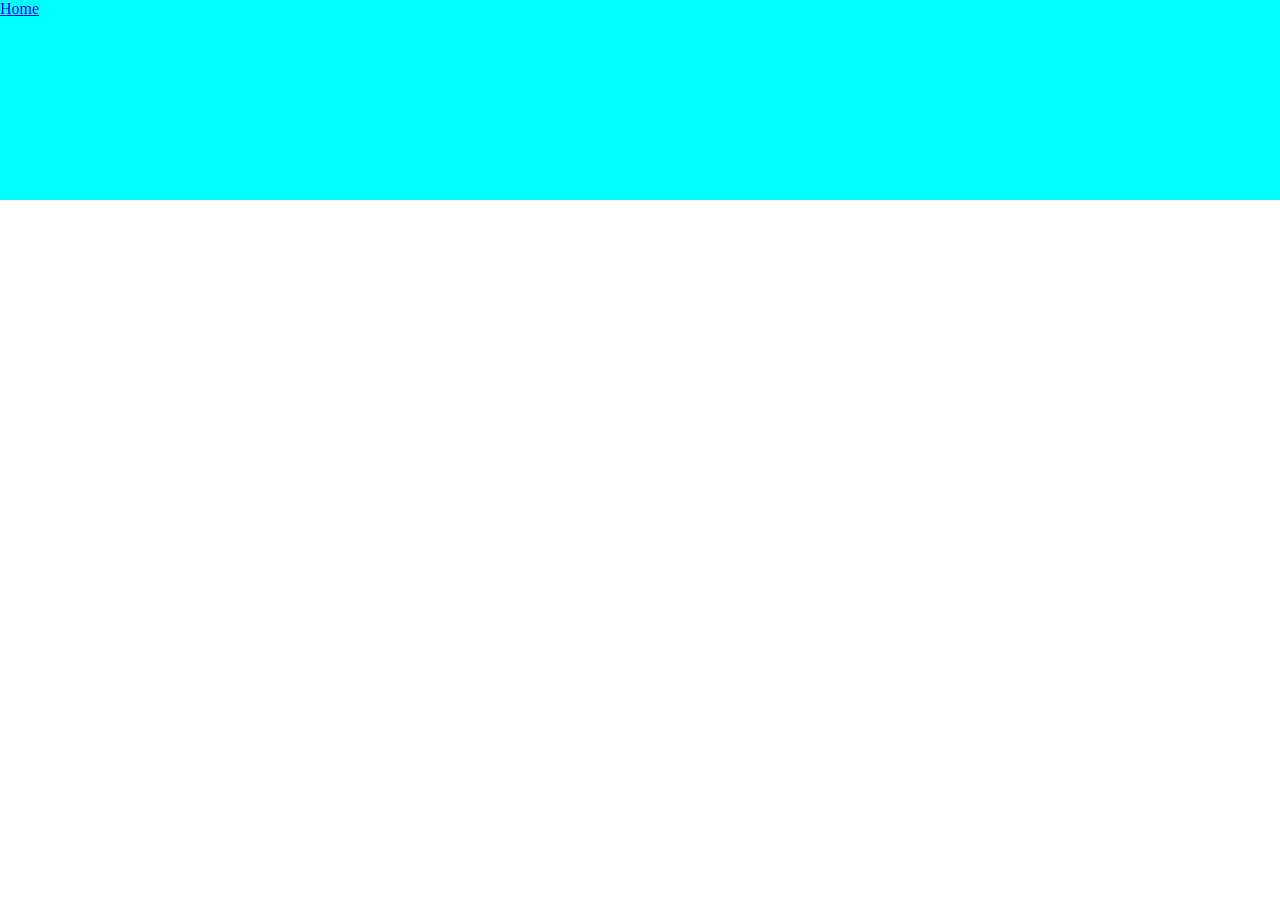
==== destaque.html @ c88e99f1 "Add files via upload" ====
<!DOCTYPE html>
<html lang="en">
<head>
    <meta charset="UTF-8">
    <meta http-equiv="X-UA-Compatible" content="IE=edge">
    <meta name="viewport" content="width=device-width, initial-scale=1.0">
    <title>Destaques</title>
    <link rel="stylesheet" href="mob.css">
</head>
<body>
    <header class="menu">
        <nav>
            <ul>
                <li><a href="index.html">Home</a></li>
                <li><a href="destaque.html"></a></li>
            </ul>
        </nav>
    </header>
</body>
</html>
---- mob.css ----
* {
    padding: 0;
    margin: 0;
}

.menu {
    width: 100%;
    height: 60px;
    background-color: red;
}

.conteudo {
    width: 100%;
    background-color: rgb(0, 238, 255);
}

.rodape {
    background-color: rgb(0, 255, 0);
    width: 100%;
    text-align: center;
}
.info-cinema {
    width: 100%;
    background-color: rgb(250, 138, 1);
}
.info-filme {
    width: 100%;
    background-color: rgb(141, 110, 69);
}
.info-filme-retro {
    width: 100%;
    background-color: rgb(252, 140, 3);
}
.info-destaque {
    width: 100%;
    background-color: rgb(146, 109, 61);
}
.img-estilo {
    width: 100%;
}
@media screen and (mind-width: 768px) {
    .menu {
        height: 120px;
        background-color: blue;
    }
    .conteudo {
        display: flex;
    }
}
@media screen and (min-width: 1028px) {
    .menu {
        height: 200px;
        background-color: aqua;
    }
    .conteudo {
        display: grid;
    }
}
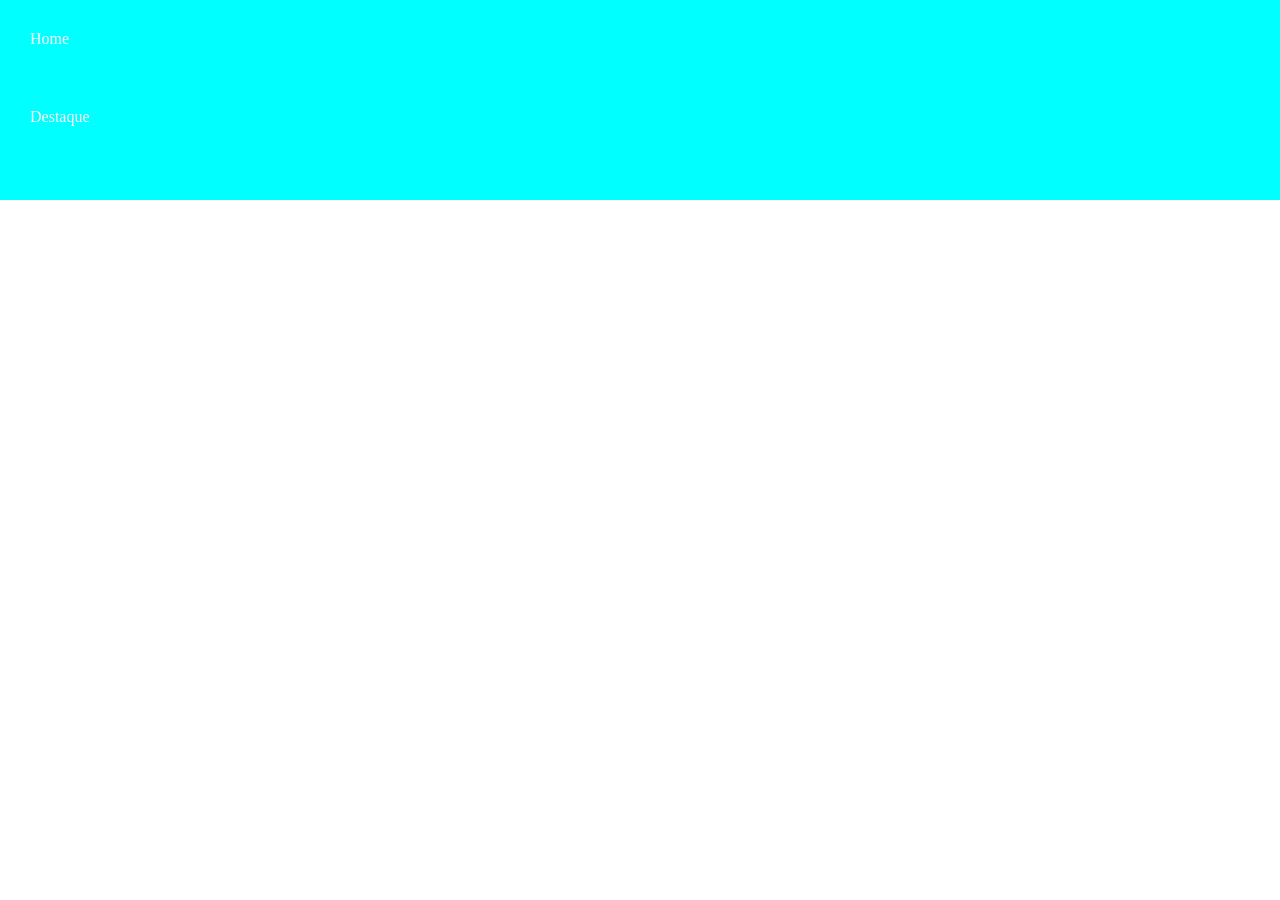
==== commit 7d785446: "Add files via upload" ====
--- a/destaque.html
+++ b/destaque.html
@@ -12,9 +12,13 @@
         <nav>
             <ul>
                 <li><a href="index.html">Home</a></li>
-                <li><a href="destaque.html"></a></li>
+                <li><a href="destaque.html">Destaque</a></li>
             </ul>
         </nav>
     </header>
+    <section class="conteudo">
+
+    </section>
+    
 </body>
 </html>
--- a/mob.css
+++ b/mob.css
@@ -2,13 +2,99 @@
     padding: 0;
     margin: 0;
 }
+:root{
+    --cor-fundo: rgb(0, 17, 255);
+    --cor-fonte: rgb(250, 250, 250);
+    --cor-hover: rgb(89,87,219);
 
-.menu {
-    width: 100%;
+}
+a{
+    text-decoration: none;
+}
+ul {    width: 100%;
     height: 60px;
-    background-color: red;
 }
 
+.header {
+  background-color:var(--cor-fundo);
+  position: sticky;
+  top: 0;
+  width: 100%;
+}
+.logo{
+    display: inline;
+    background: var(--cor-fundo);
+
+}
+.nav{
+    width: 100%;
+    height: 100%;
+    position: fixed;
+    background: var(--cor-fundo);
+    overflow: hidden;
+}
+.menu a {
+    display: block;
+    padding: 30px;
+    color: var(--cor-fonte);   
+}
+.menu a:hover{
+ background-color: var(--cor-hover);
+
+}
+.nav{
+    max-height: 0;
+    transition: max-height .5s ease-out;
+}
+.hamb{
+    cursor: pointer;
+    float:right;
+    padding: 35px 20px;
+
+}
+.hamb-line{
+    background-color: var(--cor-fonte);
+    display: block;
+    height: 2px;
+    position:relative;
+    width: 24px;
+}
+.hamb-line::before,
+.hamb-line::after{
+    background-color: var(--cor-fonte);
+    content: '';
+    display: block;
+    height: 100%;
+    position: absolute;
+    transition: all .2s ease-out;
+    width: 100%;
+}
+.hamb-line::before{
+    top: 5px;
+}
+.hamb-line::after{
+    top: -5px;
+}
+.side-menu{
+    display: none;
+}
+.side-menu:checked ~ nav{
+    max-height: 100%;
+}
+.side-menu:checked~.hamb .hamb-line::before{
+    background: transparent;
+}
+.side-menu:checked ~ .hamb .hamb-line::before {
+    transform: rotate(-45deg);
+    top: 0;
+}
+.side-menu:checked ~ .hamb .hamb-line::after {
+    transform: rotate(45deg);
+    top: 0;
+}
+#logo {
+    width: 20%;
+}
 .conteudo {
     width: 100%;
     background-color: rgb(0, 238, 255);
@@ -55,4 +141,4 @@
     .conteudo {
         display: grid;
     }
-}+}
